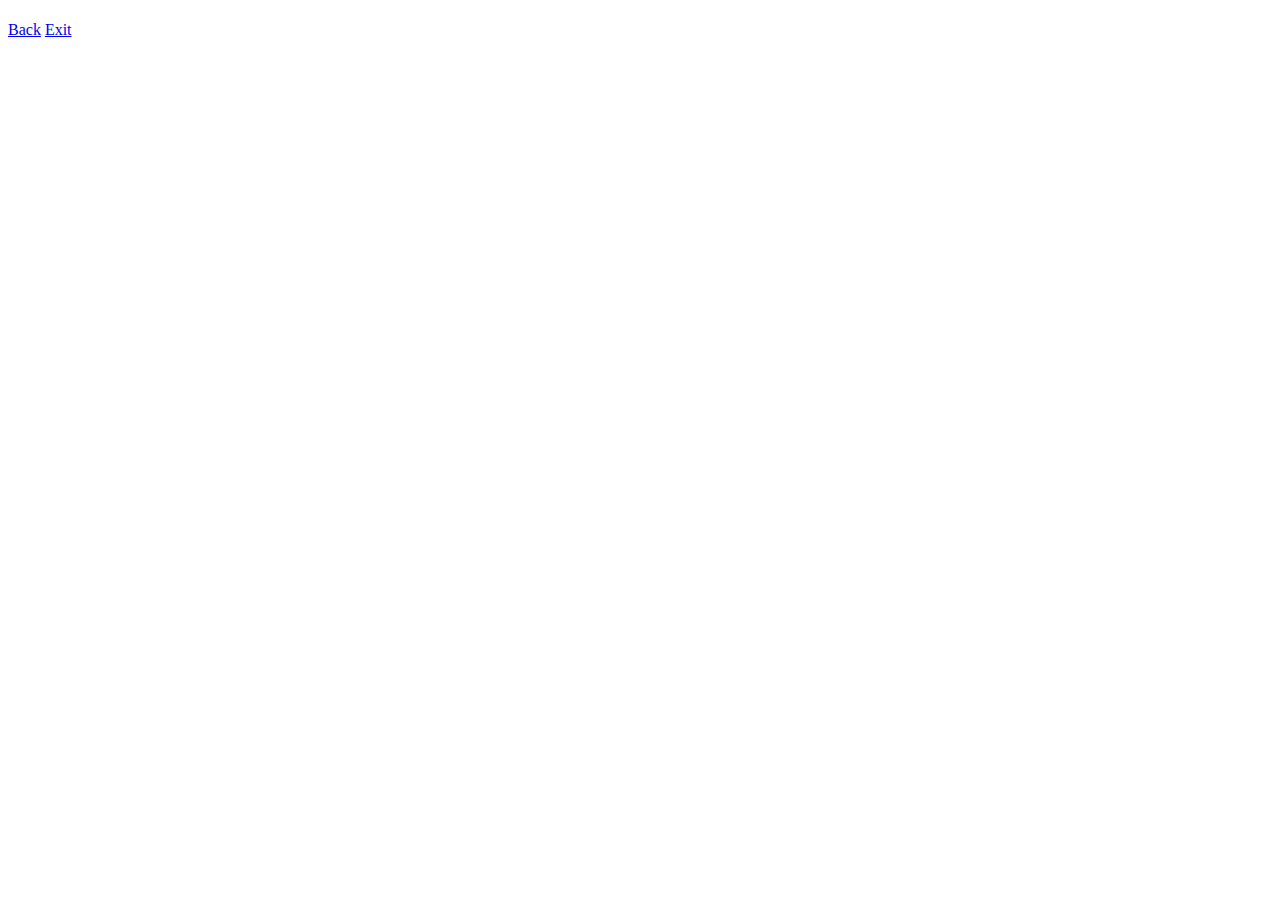
==== src/main/resources/templates/deposit.html @ 854e4cbe "transactions" ====
<!DOCTYPE HTML>
<html xmlns:th="http://www.thymeleaf.org">
   <head>

      <title>menu</title>
   </head>
   <body>
      <h1 th:text="${balance}"></h1>

      <a href="/menu">Back</a>
      <a href="/logout">Exit</a>

   </body>
</html>
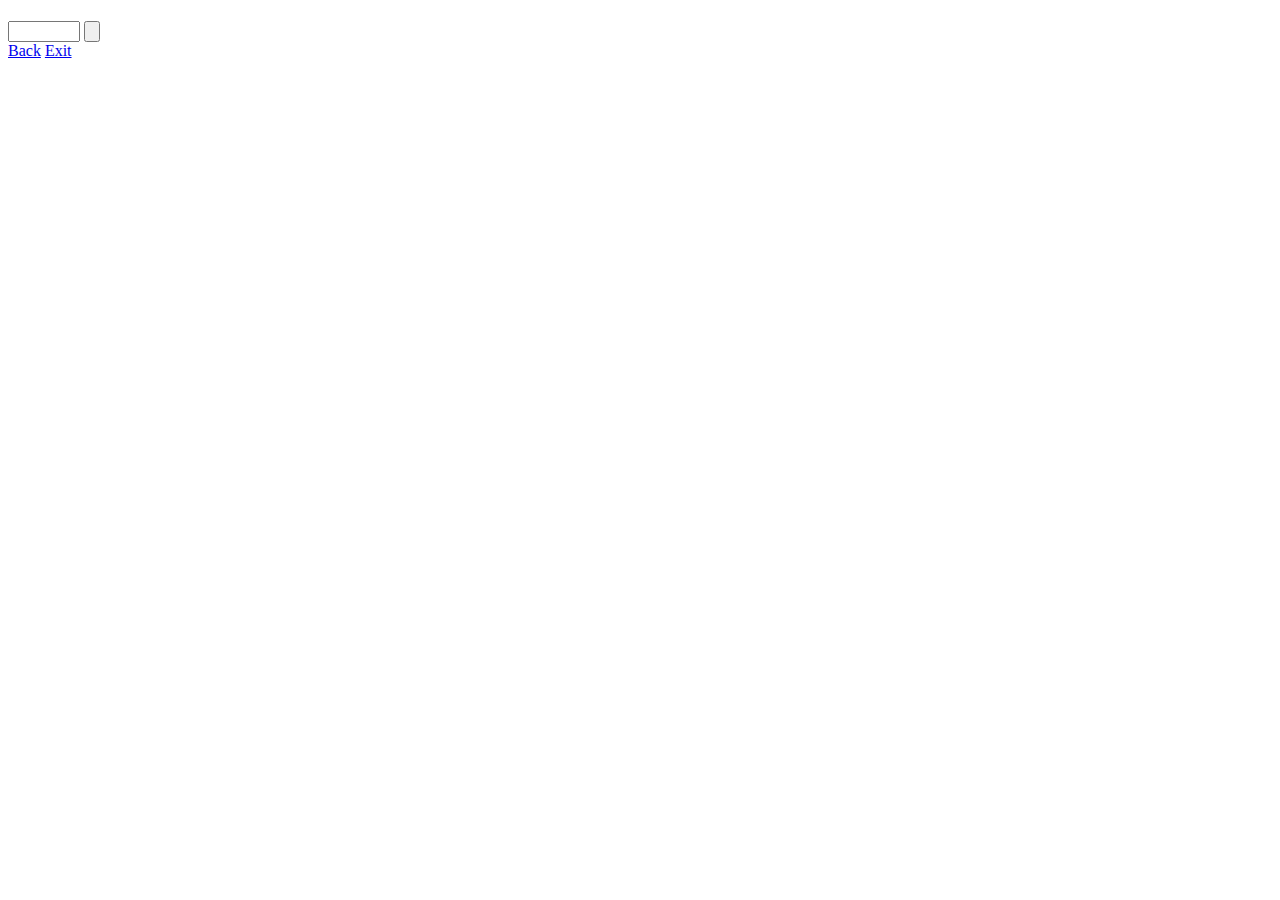
==== commit b83971bc: "temp" ====
--- a/src/main/resources/templates/deposit.html
+++ b/src/main/resources/templates/deposit.html
@@ -6,7 +6,10 @@
    </head>
    <body>
       <h1 th:text="${balance}"></h1>
-
+      <form class="" action="/deposit" method="post">
+          <input type="number" name="depositAmount" value="" step="10" min="10" max="1000">
+          <input type="submit" name="submit" value="">
+      </form>
       <a href="/menu">Back</a>
       <a href="/logout">Exit</a>
 
